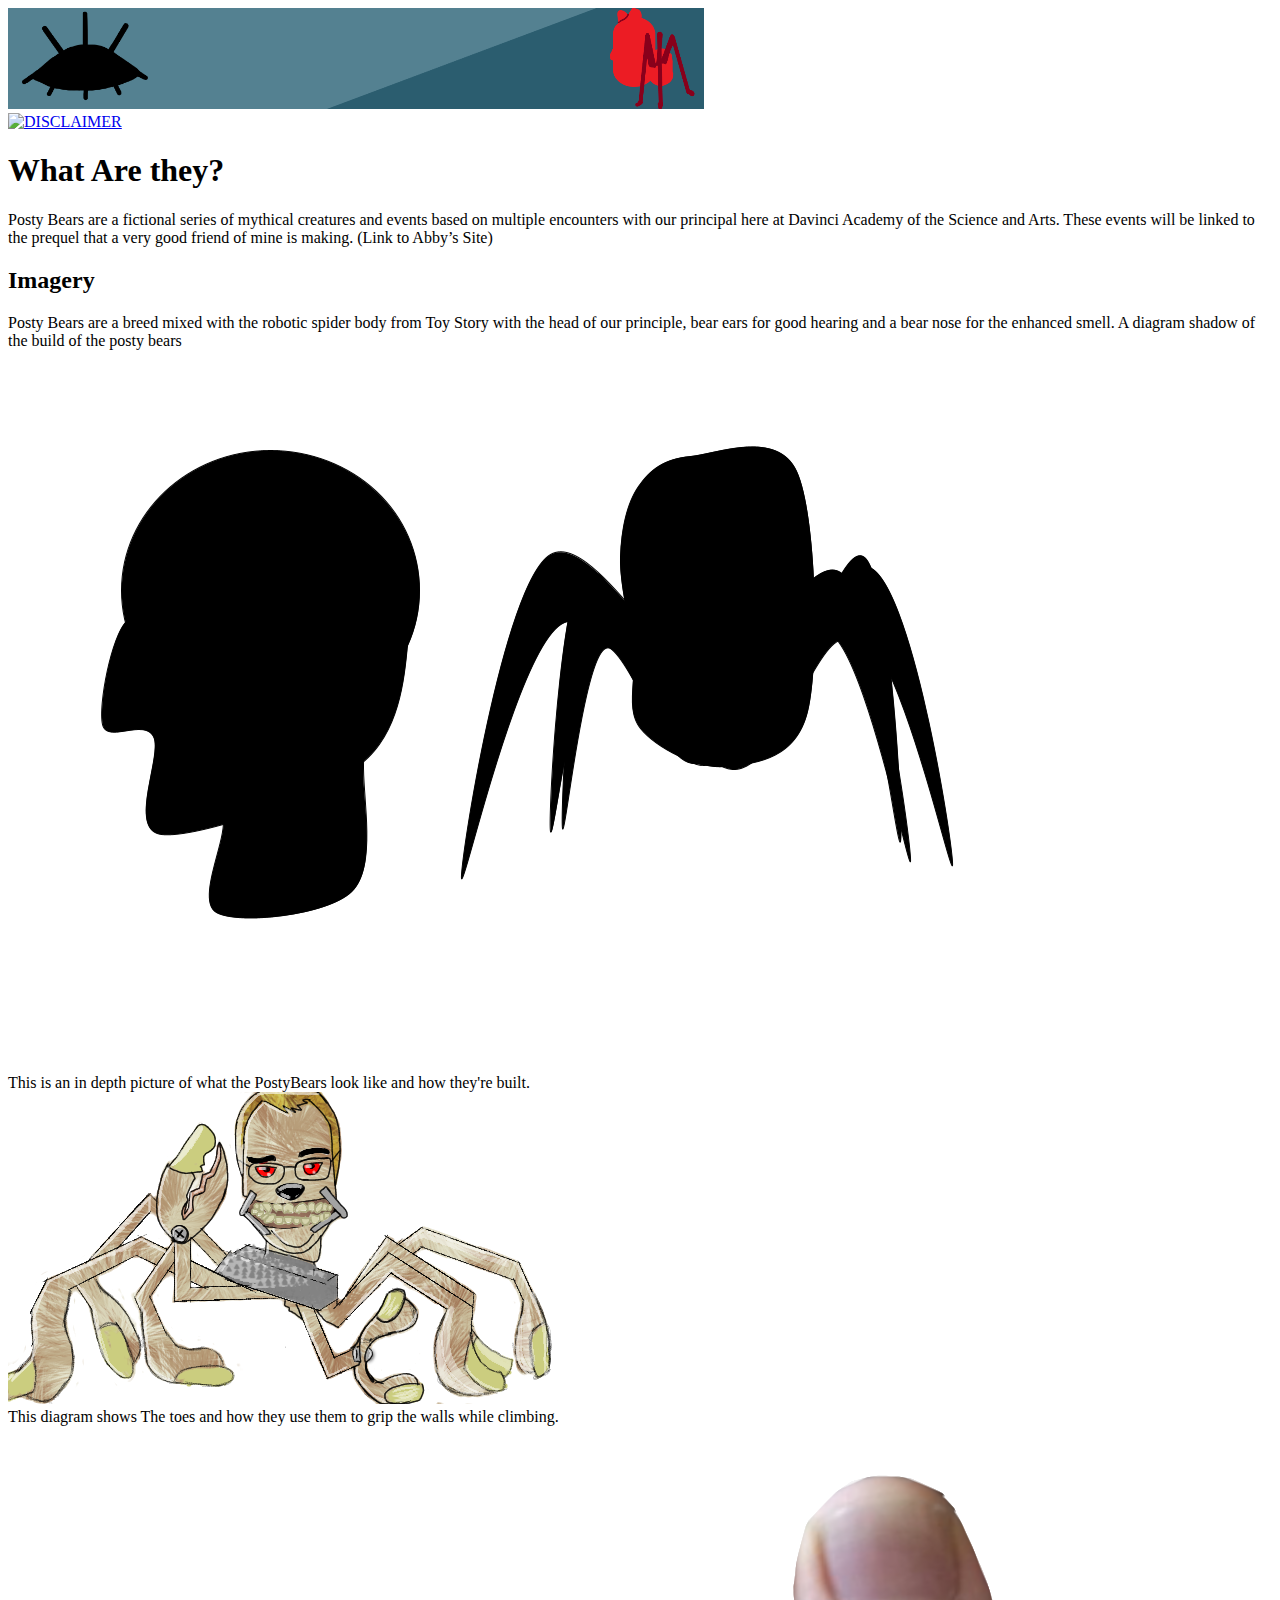
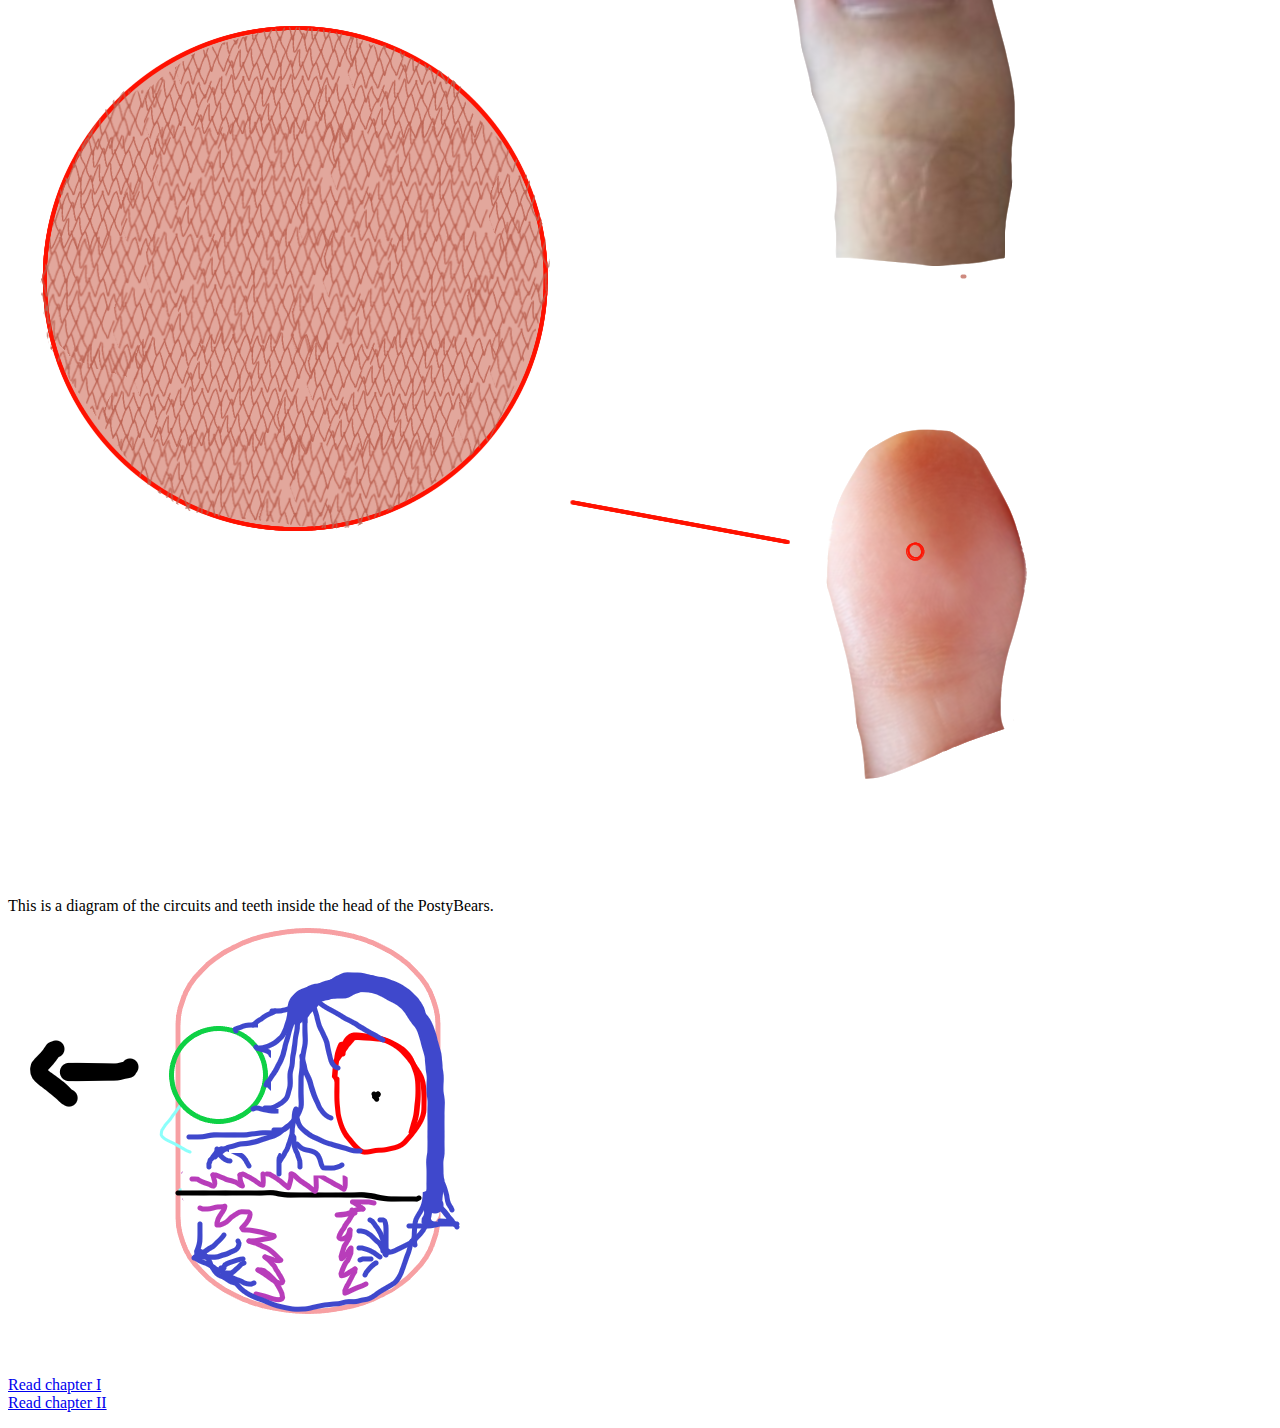
==== index.html @ d54f7a60 "Add files via upload" ====
<!DOCTYPE html>
<html>
<head>
<meta charset="utf-8">
<title>Posty Bears</title>
<link href="Style.css" rel="stylesheet"></link>
<header>
<img src="Pictures/header.png" alt="Header">
</header>
</head>
<body>
<div id="Disclaimer"><a href="Disclaimer.html"><img src="pictures/disclaimer.png" alt="DISCLAIMER"></a>
<h1>What Are they?</h1>
<p>
Posty Bears are a fictional series of mythical creatures and events based on multiple encounters with our principal here at Davinci Academy of the Science and Arts. These events will be linked to the prequel that a very good friend of mine is making. (Link to Abby’s Site)
</p>
<h2>Imagery</h2>
<p>
Posty Bears are a breed mixed with the robotic spider body from Toy Story with the head of our principle, bear ears for good hearing and a bear nose for the enhanced smell. 
A diagram shadow of the build of the posty bears<br>
<img src="Pictures/PostyBear_simple.png" alt="Posty Bears Diagram 1"> <br>
This is an in depth picture of what the PostyBears look like and how they're built. <br>
<img src="Pictures/Posty_Bear_Transperant.png" alt="Posty Bears Colored Image 1"><br>
This diagram shows The toes and how they use them to grip the walls while climbing. <br>
<img src="Pictures/toe.png" alt="Posty Bears Toe Diagram 1"><br>
This is a diagram of the circuits and teeth inside the head of the PostyBears. <br>
<img src="Pictures/circuits.png" alt="PostyBear Diagram"><br>
</p>
<p>
<a href="Chapters/ChapterI.html">Read chapter I</a> <br>
<a href="Chapters/ChapterII.html">Read chapter II</a> <br>
</p>
</body>
</html>
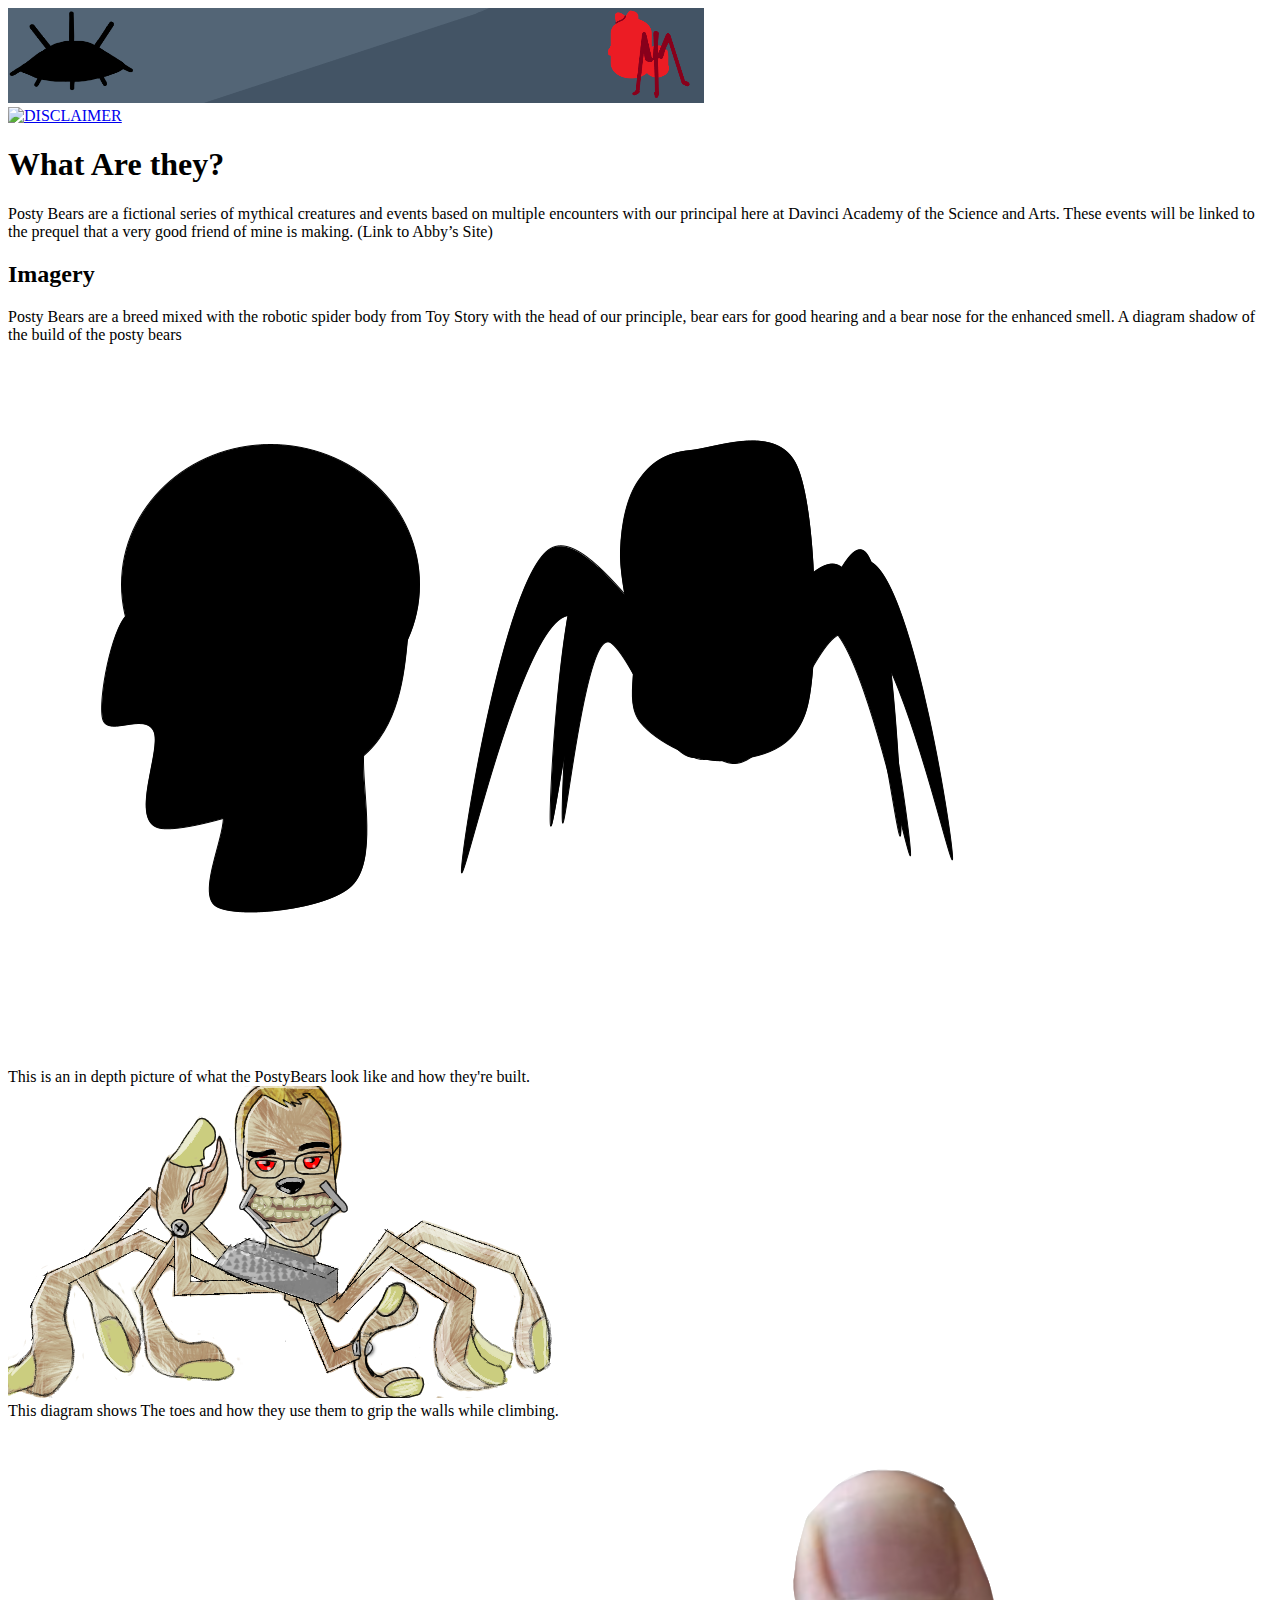
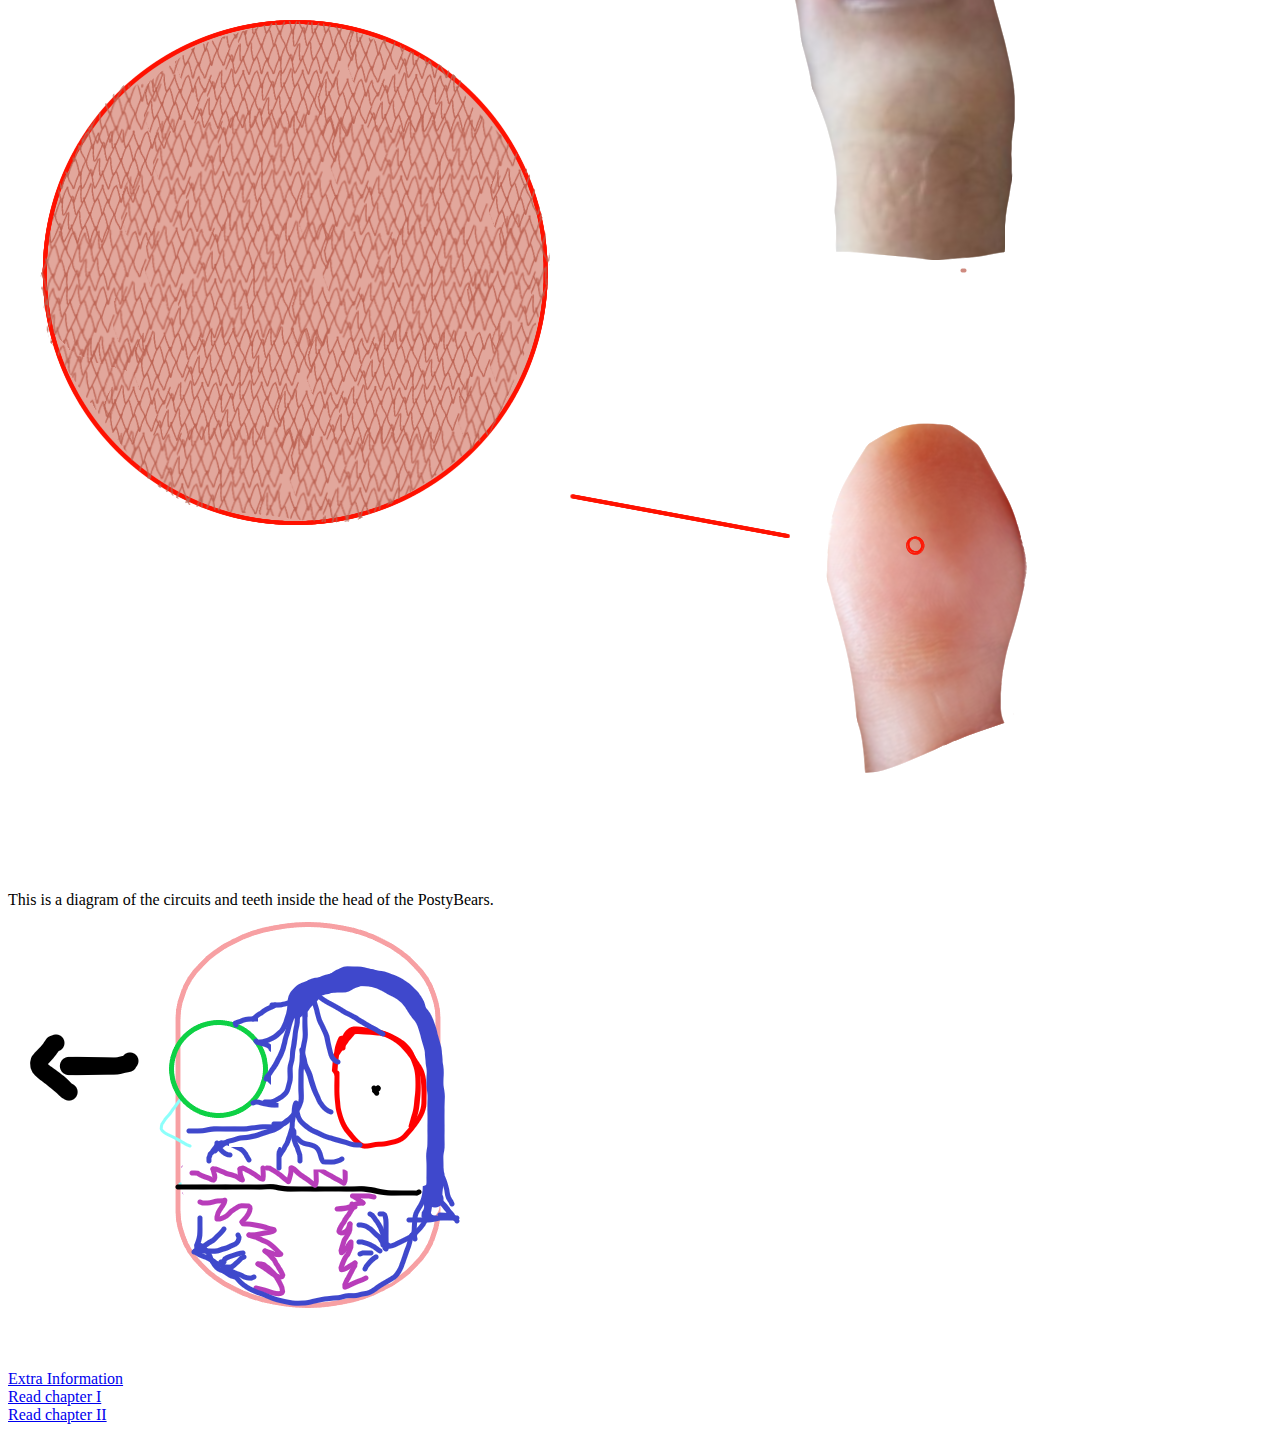
==== commit 04a8b594: "Add files via upload" ====
--- a/index.html
+++ b/index.html
@@ -27,6 +27,7 @@
 <img src="Pictures/circuits.png" alt="PostyBear Diagram"><br>
 </p>
 <p>
+<a href="Extra Information.html">Extra Information</a> <br>
 <a href="Chapters/ChapterI.html">Read chapter I</a> <br>
 <a href="Chapters/ChapterII.html">Read chapter II</a> <br>
 </p>
